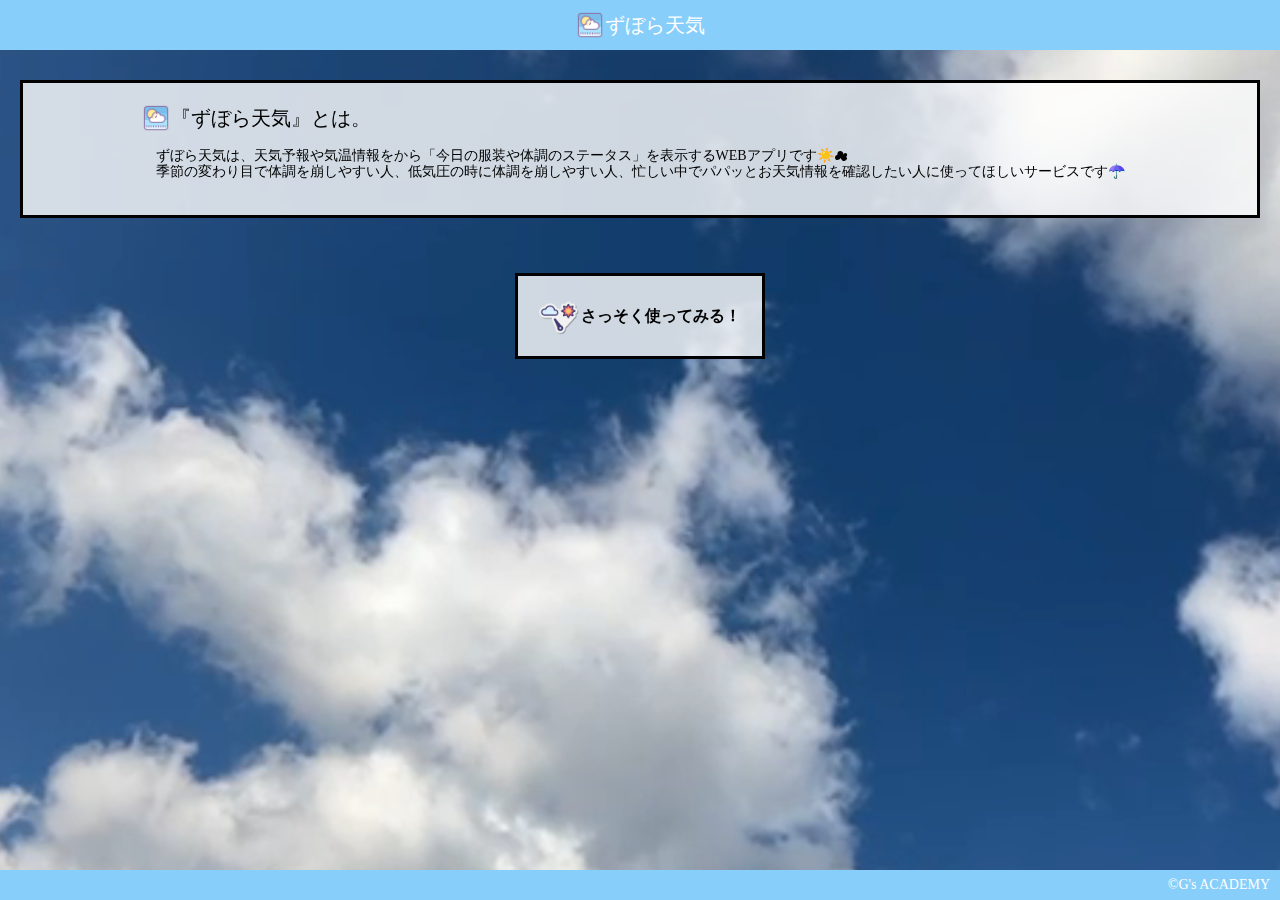
==== index.html @ 5532f8fc "Add files via upload" ====
<!DOCTYPE html>
<html lang="ja">
  <head>
    <meta charset="UTF-8" />
    <meta name="viewport" content="width=device-width, initial-scale=1.0" />
    <meta
      name="description"
      content="ずぼら天気は、天気予報から気温や天気の情報を取得して、今日の服装や体調のステータスを表示するWEB APPです。季節の変わり目で体調を崩しやすい人や低気圧の時に体調を崩しやすい人、忙しい中で今日のお天気情報を確認したい人におすすめです。"
    />
    <title>ABOUT | ずぼら天気</title>
    <link rel="stylesheet" href="css/destyle.css" />
    <link rel="stylesheet" href="css/style.css" />
    <link rel="icon" href="img/logo.png" id="favicon" />
    <script src="https://ajax.googleapis.com/ajax/libs/jquery/3.7.1/jquery.min.js"></script>
  </head>
  <body>
    <header>
      <a class="headerlogo" href="index.html">
        <img class="headerimg" src="img/logo.png" alt="Logo" />
        <h1>ずぼら天気</h1>
      </a>
    </header>

    <main class="skyback">
      <video
        class="backvideo"
        src="video/sky.mov"
        autoplay
        loop
        muted
        playsinline
      ></video>
      <div class="content">
        <section id="weatherbox" class="weatherbox">
          <div>
            <div class="weatherboxlogo">
              <img class="headerimg" src="img/logo.png" alt="Weather Logo" />
              <h2>『ずぼら天気』とは。</h2>
            </div>
            <div class="about">
              <p>
                ずぼら天気は、天気予報や気温情報をから「今日の服装や体調のステータス」を表示するWEBアプリです☀️☁
              </p>
              <p>
                季節の変わり目で体調を崩しやすい人、低気圧の時に体調を崩しやすい人、忙しい中でパパッとお天気情報を確認したい人に使ってほしいサービスです☂️
              </p>
            </div>
          </div>
        </section>
        <div class="logincontent">
          <section id="loginbox" class="loginbox">
            <button class="lgb">
              <a class="glogin" href="main.html">
                <img class="loginbtn" src="img/btn.png" alt="" />
                <h2>さっそく使ってみる！</h2>
              </a>
            </button>
          </section>
        </div>
      </div>
    </main>

    <footer>
      <h6>©︎G's ACADEMY</h6>
    </footer>
  </body>
</html>
---- css/destyle.css ----
/*! destyle.css v4.0.1 | MIT License | https://github.com/nicolas-cusan/destyle.css */

/* Reset box-model and set borders */
/* ============================================ */

*,
::before,
::after {
  box-sizing: border-box;
  border-style: solid;
  border-width: 0;
  min-width: 0;
}

/* Document */
/* ============================================ */

/**
 * 1. Correct the line height in all browsers.
 * 2. Prevent adjustments of font size after orientation changes in iOS.
 * 3. Remove gray overlay on links for iOS.
 */

html {
  line-height: 1.15; /* 1 */
  -webkit-text-size-adjust: 100%; /* 2 */
  -webkit-tap-highlight-color: transparent; /* 3*/
}

/* Sections */
/* ============================================ */

/**
 * Remove the margin in all browsers.
 */

body {
  margin: 0;
}

/**
 * Render the `main` element consistently in IE.
 */

main {
  display: block;
}

/* Vertical rhythm */
/* ============================================ */

p,
table,
blockquote,
address,
pre,
iframe,
form,
figure,
dl {
  margin: 0;
}

/* Headings */
/* ============================================ */

h1,
h2,
h3,
h4,
h5,
h6 {
  font-size: inherit;
  font-weight: inherit;
  margin: 0;
}

/* Lists (enumeration) */
/* ============================================ */

ul,
ol {
  margin: 0;
  padding: 0;
  list-style: none;
}

/* Lists (definition) */
/* ============================================ */

dt {
  font-weight: bold;
}

dd {
  margin-left: 0;
}

/* Grouping content */
/* ============================================ */

/**
 * 1. Add the correct box sizing in Firefox.
 * 2. Show the overflow in Edge and IE.
 */

hr {
  box-sizing: content-box; /* 1 */
  height: 0; /* 1 */
  overflow: visible; /* 2 */
  border-top-width: 1px;
  margin: 0;
  clear: both;
  color: inherit;
}

/**
 * 1. Correct the inheritance and scaling of font size in all browsers.
 * 2. Correct the odd `em` font sizing in all browsers.
 */

pre {
  font-family: monospace, monospace; /* 1 */
  font-size: inherit; /* 2 */
}

address {
  font-style: inherit;
}

/* Text-level semantics */
/* ============================================ */

/**
 * Remove the gray background on active links in IE 10.
 */

a {
  background-color: transparent;
  text-decoration: none;
  color: inherit;
}

/**
 * 1. Remove the bottom border in Chrome 57-
 * 2. Add the correct text decoration in Chrome, Edge, IE, Opera, and Safari.
 */

abbr[title] {
  text-decoration: underline dotted; /* 2 */
}

/**
 * Add the correct font weight in Chrome, Edge, and Safari.
 */

b,
strong {
  font-weight: bolder;
}

/**
 * 1. Correct the inheritance and scaling of font size in all browsers.
 * 2. Correct the odd `em` font sizing in all browsers.
 */

code,
kbd,
samp {
  font-family: monospace, monospace; /* 1 */
  font-size: inherit; /* 2 */
}

/**
 * Add the correct font size in all browsers.
 */

small {
  font-size: 80%;
}

/**
 * Prevent `sub` and `sup` elements from affecting the line height in
 * all browsers.
 */

sub,
sup {
  font-size: 75%;
  line-height: 0;
  position: relative;
  vertical-align: baseline;
}

sub {
  bottom: -0.25em;
}

sup {
  top: -0.5em;
}

/* Replaced content */
/* ============================================ */

/**
 * Prevent vertical alignment issues.
 */

svg,
img,
embed,
object,
iframe {
  vertical-align: bottom;
}

/* Forms */
/* ============================================ */

/**
 * Reset form fields to make them styleable.
 * 1. Make form elements stylable across systems iOS especially.
 * 2. Inherit text-transform from parent.
 */

button,
input,
optgroup,
select,
textarea {
  -webkit-appearance: none; /* 1 */
  appearance: none;
  vertical-align: middle;
  color: inherit;
  font: inherit;
  background: transparent;
  padding: 0;
  margin: 0;
  border-radius: 0;
  text-align: inherit;
  text-transform: inherit; /* 2 */
}

/**
 * Correct cursors for clickable elements.
 */

button,
[type="button"],
[type="reset"],
[type="submit"] {
  cursor: pointer;
}

button:disabled,
[type="button"]:disabled,
[type="reset"]:disabled,
[type="submit"]:disabled {
  cursor: default;
}

/**
 * Improve outlines for Firefox and unify style with input elements & buttons.
 */

:-moz-focusring {
  outline: auto;
}

select:disabled {
  opacity: inherit;
}

/**
 * Remove padding
 */

option {
  padding: 0;
}

/**
 * Reset to invisible
 */

fieldset {
  margin: 0;
  padding: 0;
  min-width: 0;
}

legend {
  padding: 0;
}

/**
 * Add the correct vertical alignment in Chrome, Firefox, and Opera.
 */

progress {
  vertical-align: baseline;
}

/**
 * Remove the default vertical scrollbar in IE 10+.
 */

textarea {
  overflow: auto;
}

/**
 * Correct the cursor style of increment and decrement buttons in Chrome.
 */

[type="number"]::-webkit-inner-spin-button,
[type="number"]::-webkit-outer-spin-button {
  height: auto;
}

/**
 * Correct the outline style in Safari.
 */

[type="search"] {
  outline-offset: -2px; /* 1 */
}

/**
 * Remove the inner padding in Chrome and Safari on macOS.
 */

[type="search"]::-webkit-search-decoration {
  -webkit-appearance: none;
}

/**
 * 1. Correct the inability to style clickable types in iOS and Safari.
 * 2. Fix font inheritance.
 */

::-webkit-file-upload-button {
  -webkit-appearance: button; /* 1 */
  font: inherit; /* 2 */
}

/**
 * Fix appearance for Firefox
 */
[type="number"] {
  -moz-appearance: textfield;
}

/**
 * Clickable labels
 */

label[for] {
  cursor: pointer;
}

/* Interactive */
/* ============================================ */

/*
 * Add the correct display in Edge, IE 10+, and Firefox.
 */

details {
  display: block;
}

/*
 * Add the correct display in all browsers.
 */

summary {
  display: list-item;
}

/*
 * Remove outline for editable content.
 */

[contenteditable]:focus {
  outline: auto;
}

/* Tables */
/* ============================================ */

/**
1. Correct table border color inheritance in all Chrome and Safari.
*/

table {
  border-color: inherit; /* 1 */
  border-collapse: collapse;
}

caption {
  text-align: left;
}

td,
th {
  vertical-align: top;
  padding: 0;
}

th {
  text-align: left;
  font-weight: bold;
}
---- css/style.css ----
* {
  font-family: クレー;
}

p {
  font-size: 14px;
}

.skyback {
  position: fixed;
  width: 100%;
  height: 100vh;
  overflow: hidden;
  z-index: 0;
}

.backvideo {
  position: absolute;
  top: 50%;
  left: 50%;
  min-width: 100%;
  min-height: 100%;
  width: auto;
  height: auto;
  z-index: -1;
  transform: translate(-50%, -50%);
}

.content {
  position: relative;
  z-index: 1;
  padding-top: 50px;
  /padding-bottom: 50px;
}

.headerimg {
  height: 30px;
}

header {
  height: 50px;
  font-size: 20px;
  display: flex;
  justify-content: center;
  align-items: center;
  background-color: lightskyblue;
  color: white;
  z-index: 2;
  position: fixed;
  top: 0;
  width: 100%;
}

.headerlogo {
  display: flex;
  align-items: center;
}

.logincontent {
  display: flex;
  justify-content: center;
  align-items: center;
}

.weatherbox,
.loginbox {
  display: flex;
  justify-content: space-evenly;
  align-items: center;
  border: solid;
  padding: 20px;
  margin: 30px 20px 25px 20px;
  background-color: rgba(255, 255, 255, 0.8);
  z-index: 1;
}

.weatherboxlogo {
  display: flex;
  align-items: center;
  font-size: 20px;
  text-align: center;
}

.lgb {
  display: flex;
  justify-content: space-evenly;
  text-align: center;
}

.glogin {
  display: flex;
  text-align: center;
  align-items: center;
  justify-content: space-evenly;
  width: 250px;
  font-weight: bold;
}

.loginbox {
  width: 250px;
}

.loginbox:hover {
  background-color: dodgerblue;
  color: white;
}

.loginbtn {
  height: 40px;
}

/* フッターのスタイル */
footer {
  height: 30px;
  font-size: 14px;
  display: flex;
  justify-content: end;
  align-items: center;
  background-color: lightskyblue;
  color: white;
  z-index: 2; /* フッターを前面に表示 */
  position: fixed;
  bottom: 0;
  width: 100%;
  padding: 0 10px;
}

.about {
  padding: 15px;
}

.area {
  display: flex;
  justify-content: center;
  text-align: center;
  width: 250px;
  height: 50px;
  margin: 10px;
  padding: 5px;
  background-color: white;
  border: double;
}

.date {
  font-weight: bold;
  text-decoration: underline;
  margin-bottom: 10px;
}

.viewbox1 {
  display: flex;
  justify-content: space-between;
  align-items: center;
  border: solid;
  padding: 0 30px;
  margin: 10px 20px;
  background-color: rgba(255, 255, 255, 0.8);
  z-index: 1;
  font-size: 14px;
}

.viewbox2 {
  border: solid;
  padding: 10px 30px;
  margin: 10px 20px;
  background-color: rgba(255, 255, 255, 0.8);
  z-index: 1;
  font-size: 14px;
}

.vc {
  margin-bottom: 5px;
}
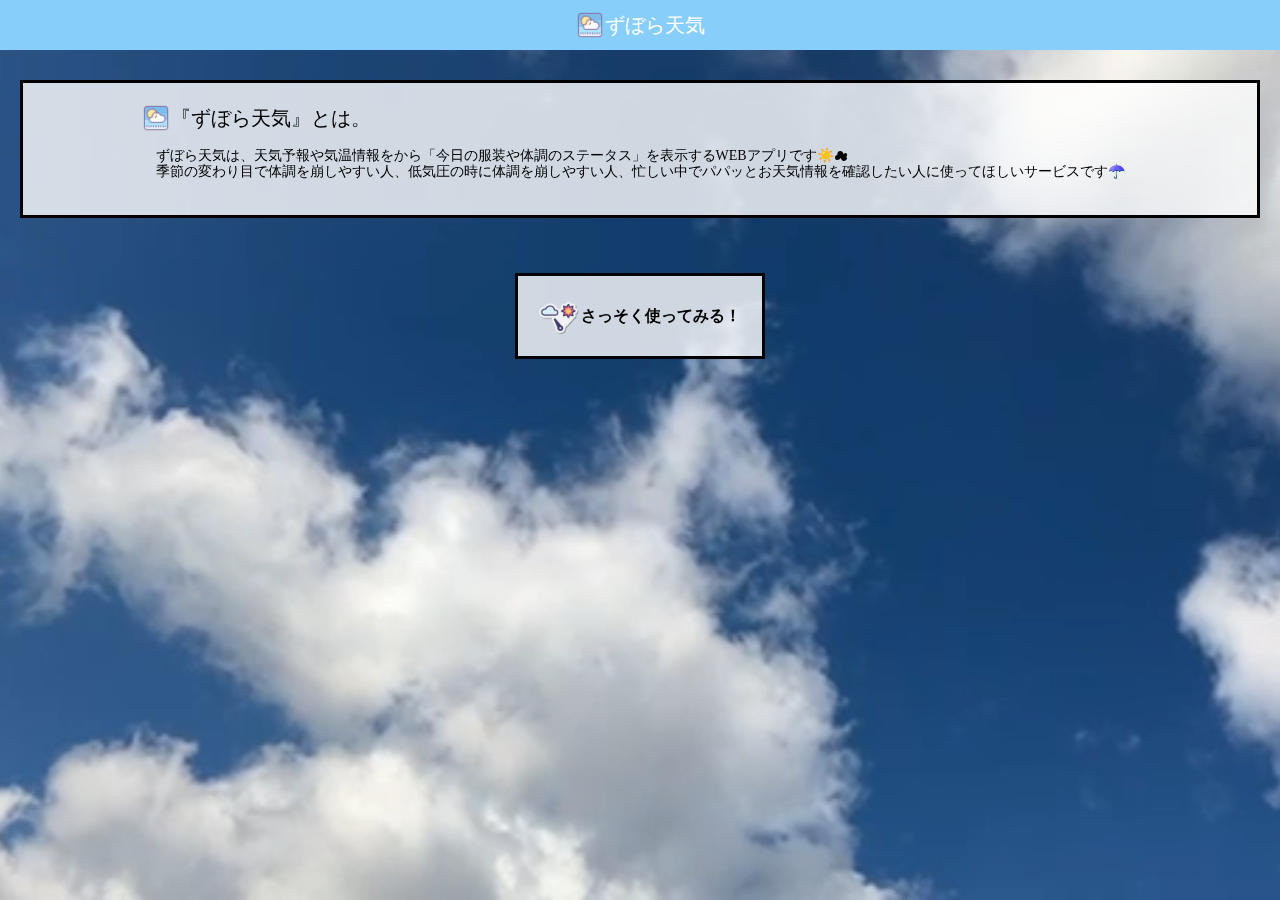
==== commit 9ad689b4: "Update index.html" ====
--- a/index.html
+++ b/index.html
@@ -60,8 +60,8 @@
       </div>
     </main>
 
-    <footer>
+<!--     <footer>
       <h6>©︎G's ACADEMY</h6>
-    </footer>
+    </footer> -->
   </body>
 </html>
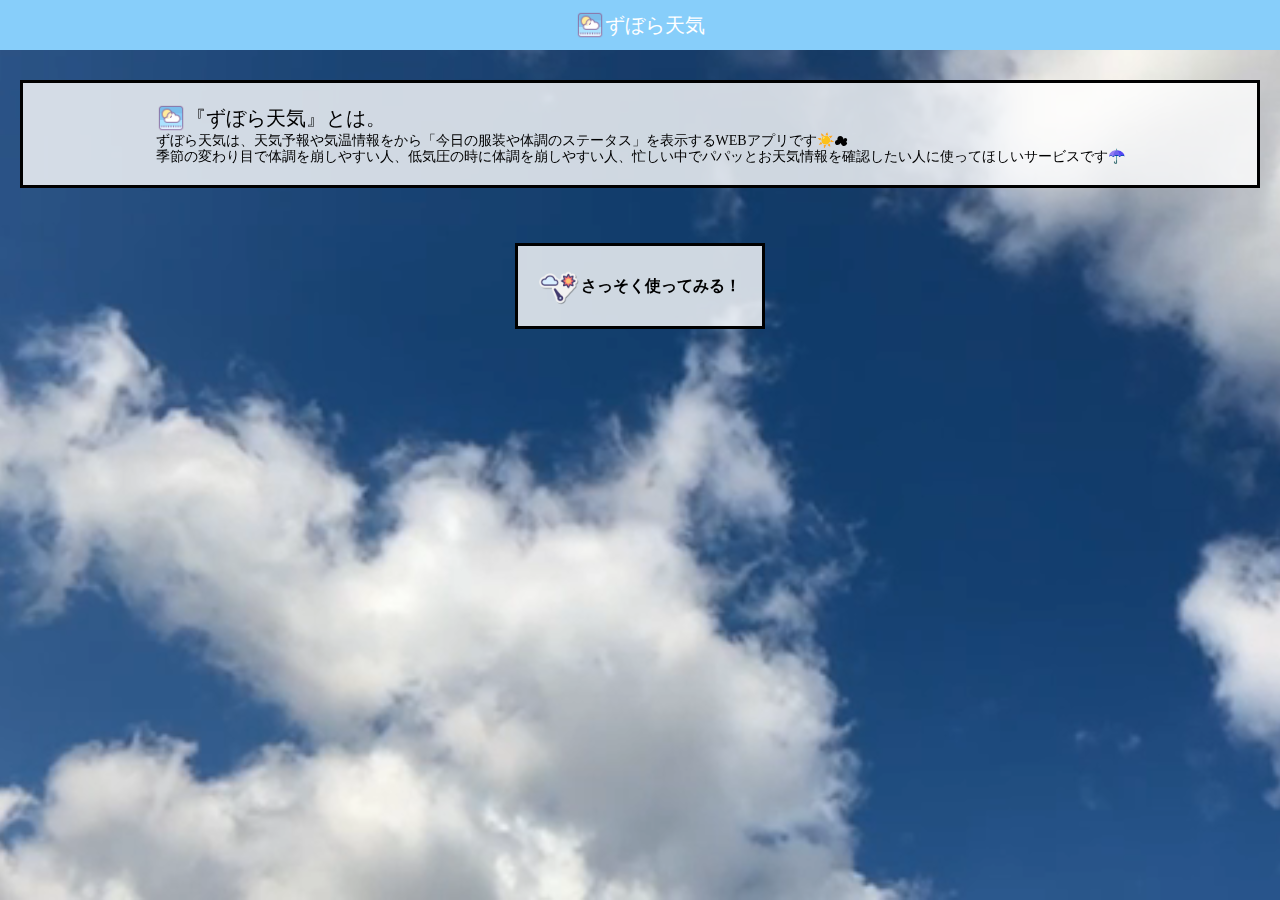
==== commit 181cdf44: "Update index.html" ====
--- a/index.html
+++ b/index.html
@@ -60,8 +60,8 @@
       </div>
     </main>
 
-<!--     <footer>
+    <footer>
       <h6>©︎G's ACADEMY</h6>
-    </footer> -->
+    </footer>
   </body>
 </html>
--- a/css/style.css
+++ b/css/style.css
@@ -109,8 +109,7 @@
   height: 40px;
 }
 
-/* フッターのスタイル */
-footer {
+/* footer {
   height: 30px;
   font-size: 14px;
   display: flex;
@@ -123,7 +122,7 @@
   bottom: 0;
   width: 100%;
   padding: 0 10px;
-}
+} */
 
 .about {
   padding: 15px;
